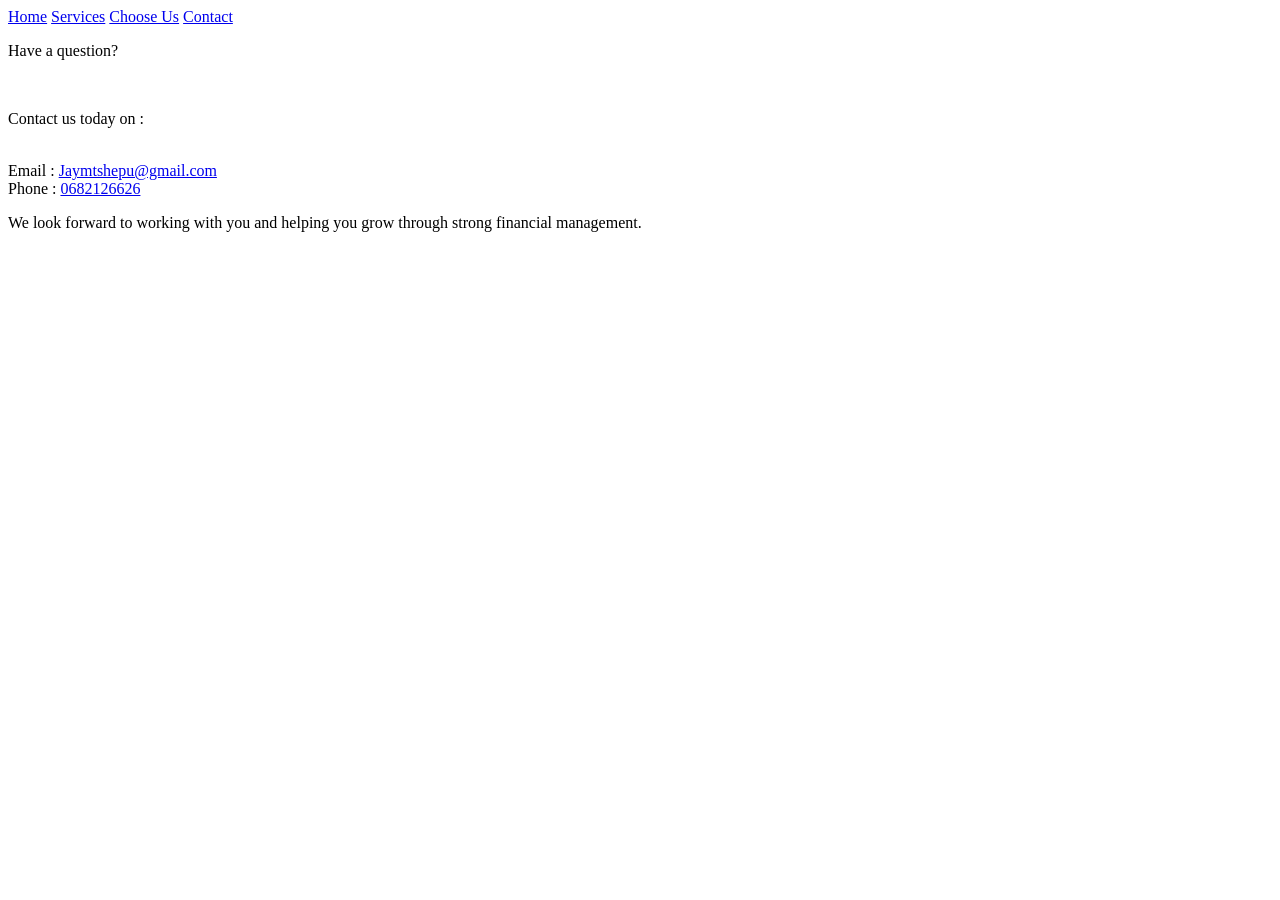
==== Contact.html @ c2364369 "initial comiit with form" ====
<!DOCTYPE html>
<html lang="en" >
	<head>
	<title>Company Overview</title>
<link rel="stylesheet" href="Cascade.css">
	</head>

  <body>

    <nav>
        <a href="Home.html">Home</a>
        <a href="Services Offered.html">Services</a>
		 <a href="Choose us.html">Choose Us</a>
		<a href="Contact.html">Contact</a>
    </nav>	
<p>
  Have a question? </p><br/>
 <p>
  Contact us today on :
</p><br/>
	Email : <a href="https://mail.google.com/mail/?view=cm&fs=1&to=Jaymtshepu@gmail.com&su=Mtshepu%20Ledgers%20Enquiry" target="_blank">Jaymtshepu@gmail.com</a><br/>
	Phone : <a href="tel:+27682126626">0682126626</a>
	<footer>
	<p class="highlight-text"> We look forward to working with you and helping you grow through strong financial management.</p>
	</footer>
	
	 </body>
</html>
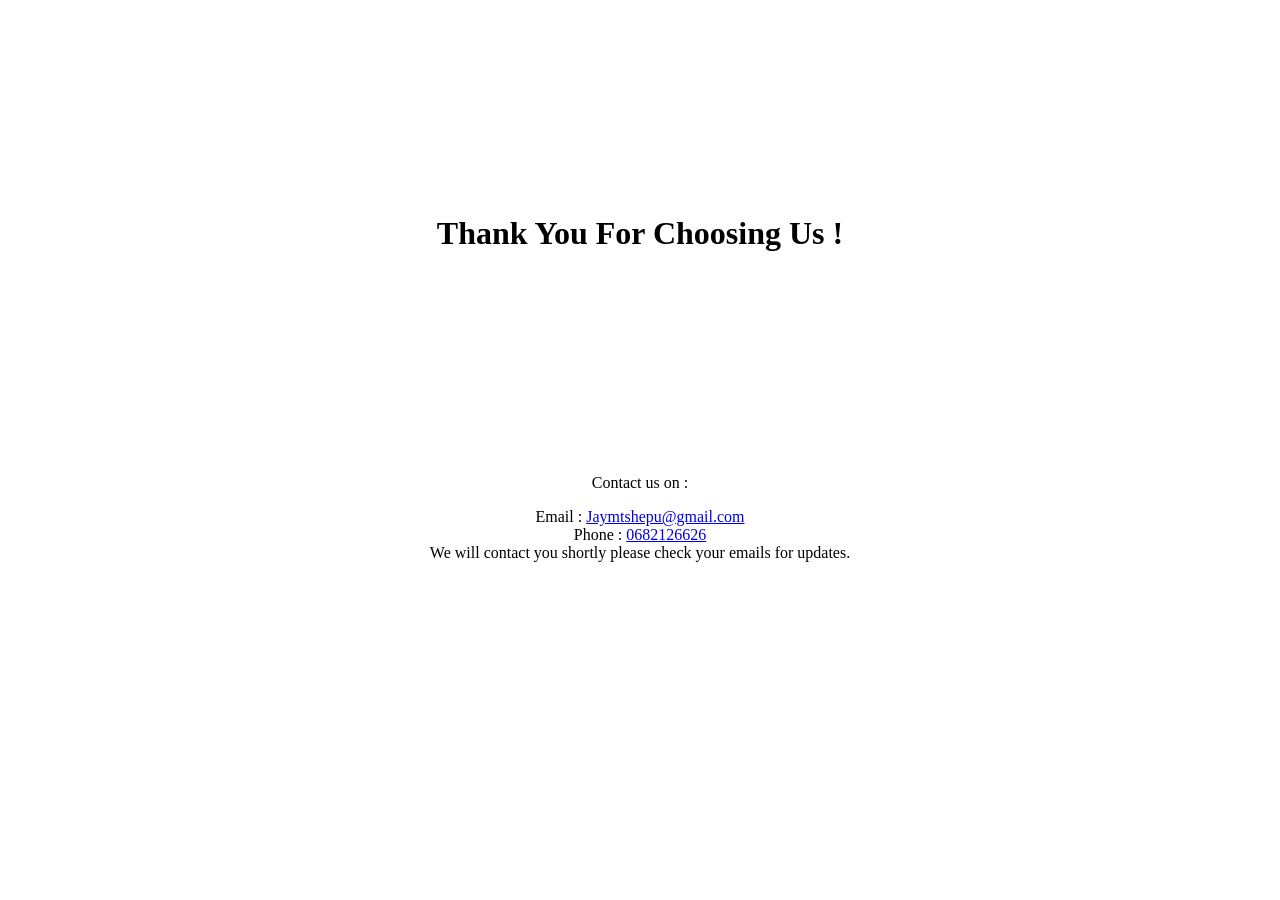
==== commit 494921bc: "Contact.html" ====
--- a/Contact.html
+++ b/Contact.html
@@ -1,28 +1,39 @@
 <!DOCTYPE html>
 <html lang="en" >
 	<head>
-	<title>Company Overview</title>
-<link rel="stylesheet" href="Cascade.css">
+		<meta charset="UTF-8">
+		<meta name="viewport" content="width=device-width, initial-scale=1.0"> 
+		<title>Thank You !</title>
+			<style> body (
+			background-image: url('https://unsplash.com');
+			background-repeat: no-repeat;
+			background-position: center;
+			background-size: cover;
+			background-attachment: fixed;
+			
+			}
+
+			</style>
 	</head>
 
   <body>
+		<div>
+	<header>
+ <h1 style="font-family: Times New Roman; margin: 0; height: 50vh; display: flex; justify-content: center; align-items: center; text-align: center" >
+		Thank You For Choosing Us ! 
+ </h1>
+	</header>
 
-    <nav>
-        <a href="Home.html">Home</a>
-        <a href="Services Offered.html">Services</a>
-		 <a href="Choose us.html">Choose Us</a>
-		<a href="Contact.html">Contact</a>
-    </nav>	
-<p>
-  Have a question? </p><br/>
+
+	
+	<footer style="text-align: center">
  <p>
-  Contact us today on :
-</p><br/>
-	Email : <a href="https://mail.google.com/mail/?view=cm&fs=1&to=Jaymtshepu@gmail.com&su=Mtshepu%20Ledgers%20Enquiry" target="_blank">Jaymtshepu@gmail.com</a><br/>
-	Phone : <a href="tel:+27682126626">0682126626</a>
-	<footer>
-	<p class="highlight-text"> We look forward to working with you and helping you grow through strong financial management.</p>
+		Contact us on :
+ </p>
+		Email : <a href="https://mail.google.com/mail/?view=cm&fs=1&to=Jaymtshepu@gmail.com&su=Mtshepu%20Ledgers%20Enquiry" target="_blank">Jaymtshepu@gmail.com</a><br/>
+		Phone : <a href="tel:+27682126626">0682126626</a><br/>
+	We will contact you shortly please check your emails for updates.
 	</footer>
-	
+		</div>
 	 </body>
-</html>+</html>
